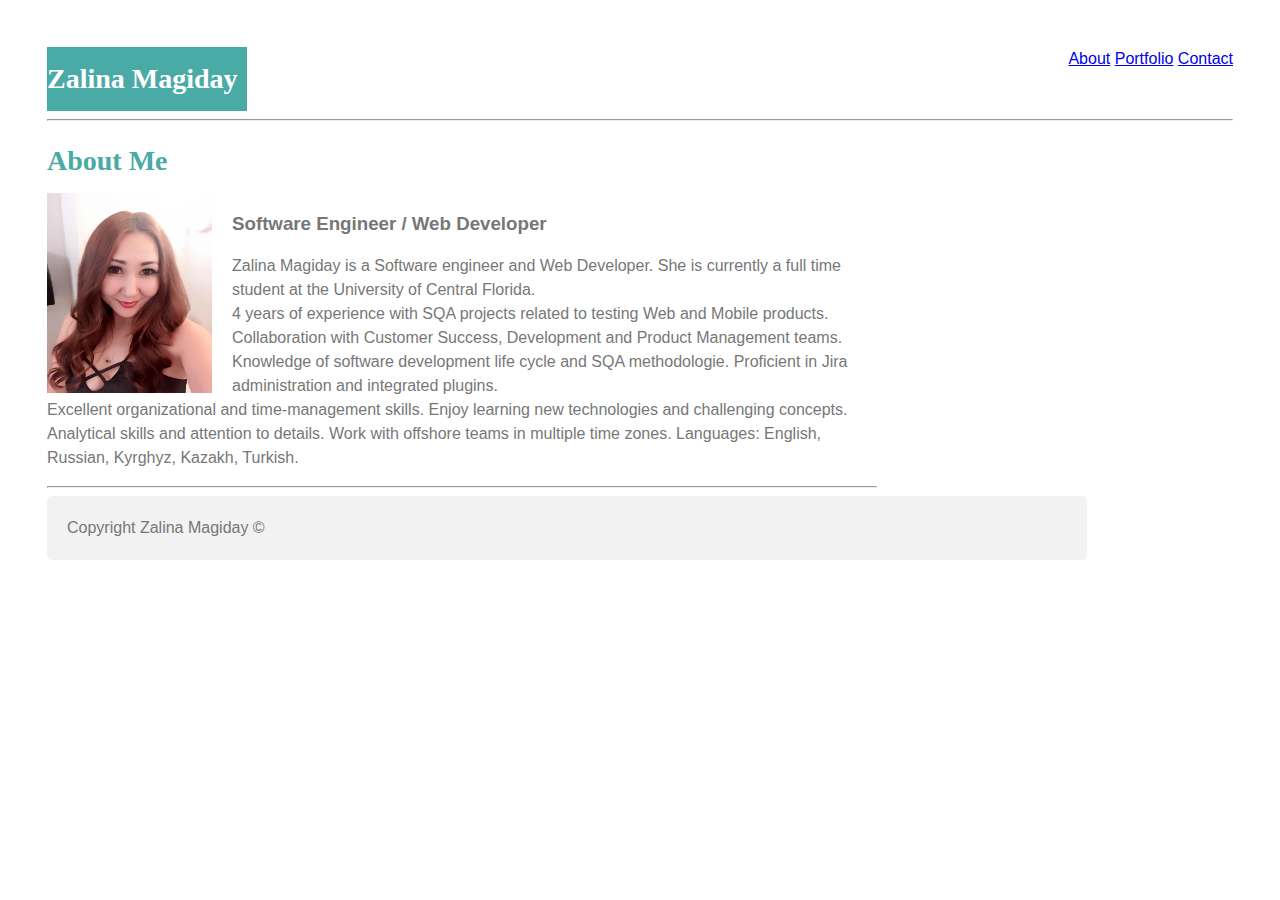
==== index.html @ f6993aa6 "index.html" ====
<!DOCTYPE html>
<html>
<head>
    <title>Zalina Magiday Bio</title>

    <link rel="stylesheet" type="text/css" href="./assets/style.css">

<body>
    
    <!-- Site Header -->
    <header>
        <!-- h1 -->
        <h1 class="header">Zalina Magiday</h1>

        <nav>
            
        <a href="index.html" class="gborder">About</a>
        <a href="portfolio.html" class="gborder">Portfolio</a>
        <a href="contact.html">Contact</a>

        </nav>
        <hr>
        <h2>About Me</h2>
    </header>

        <!-- Section 1: Biography -->
        <section id="main-bio">
            
            <!-- Headshot image -->
    
            <img id="bio-image" src="./assets/images/IMG_2789.JPG" alt="Zalina Magiday headshot">

            <!-- Paragraph with embedded link -->
            <h3>Software Engineer / Web Developer</h3>
            <p>
                Zalina Magiday is a Software engineer and Web Developer. She is currently a full time student at the University of Central Florida.
                <br>
            
                4 years of experience with SQA projects related to testing Web and Mobile products.
                Collaboration with Customer Success, Development and Product Management teams.
                Knowledge of software development life cycle and SQA methodologie.
                Proficient in Jira administration and integrated plugins.
                <br>

                Excellent organizational and time-management skills.
                Enjoy learning new technologies and challenging concepts.
                Analytical skills and attention to details.
                Work with offshore teams in multiple time zones.
                Languages: English, Russian, Kyrghyz, Kazakh, Turkish.
            
                
            </p>
    <hr>
    <footer>
        <div class="container">
            Copyright Zalina Magiday &copy;  
    </footer>
    </section>
    
    </div>

</body>
</head>
</html>
---- assets/style.css ----
body{ 
    background-color: white;    
    margin: 32px;
    padding: 15px;
    font-family:'Arial','Helvetica Neue', Helvetica, sans-serif;
    font: size 18px;
    color: #777777;
    line-height: 150%;
    background: url("../images/concrete_seamless.png");
}
nav {
    float: right;
}

.header { color:white;
display: inline-block;
background-color: #4aaaa5;
width: 200px;
margin: 0;
text-align: left;
padding-top: 20px;
font-family: Georgia, 'Times New Roman', Times, serif;
padding-bottom: 20px;
font-size: 28px;
}
 h2 { color: #4aaaa5;
    background-color: white;
    width: 200px;
    margin: 0;
    text-align: left;
    padding-top: 20px;
    font-family: Georgia, 'Times New Roman', Times, serif;
    padding-bottom: 20px;
    font-size: 28px;
    }

input[type=message], select {
    width: 100%;
}

  input[type=text], select {
    width: 100%;
    padding: 15px 20px;
    margin: 8px 0;
    display: inline-block;
    border: 1px solid #cccccc;
    border-radius: 2px;
    box-sizing: border-box;
    font-family: Arial, Helvetica, sans-serif;
  }
  
  input[type=submit] {
    width: 30%;
    background-color: #4aaaa5;
    color: white;
    padding: 12px 20px;
    margin: 8px 0;
    border: none;
    border-radius: 0px;
    cursor: pointer;
  }
  
  input[type=submit]:hover {
    background-color: orangered;
  }
  
  div {
    border-radius: 5px;
    background-color: #f2f2f2;
    padding: 20px;
  }
.container {
    width: 1000px;
    margin: 0 auto;
}

#main-bio,
#contact-info,
#bio-image {
    float: left;
}

#main-bio {
    width: 70%;
}
#contact-info {
    width: 30%;
}

#bio-image {
    margin-right: 20px;
    width: 165px;
    height: 200px;
}
#portfolio {

    padding: 30px 30px 20px 30px;
    margin-top: 30px;
    width: 900px;
    
}
.photo-size {

    height: 200px;
    width: 200px;
}
#content-portfolio p {

    text-align: center;
    background: #4aaaa5;
    color   : #FFF;
    padding: 20px;
    top: -90px;

}
#content-portfolio {

    overflow: auto;
    clear: both;

}

.wrap-project {

    float: left;
}

#trivia, #rutgers {

    margin-left: 30px;
}

div #me,
div #random,
div #image
div #photo,
div #rps {

    height: 280px;
}
@media screen (max-width: 980px) {
    section {
        max-width: 800px;
    }
}

@media screen (max-width: 768px) {
    section {
        max-width: 650px;
    }
    .content-top {
        width: 650px;
    }
    img {
        width: 200px; 
        height: 150px; 
    }
}

@media screen (max-width: 640px) {
    header {
        position: static;  
    }

     .content-top {
         position: static; 
         width: 100%;
     }

footer {

    border-top: 8px solid #4aaaa5;

}
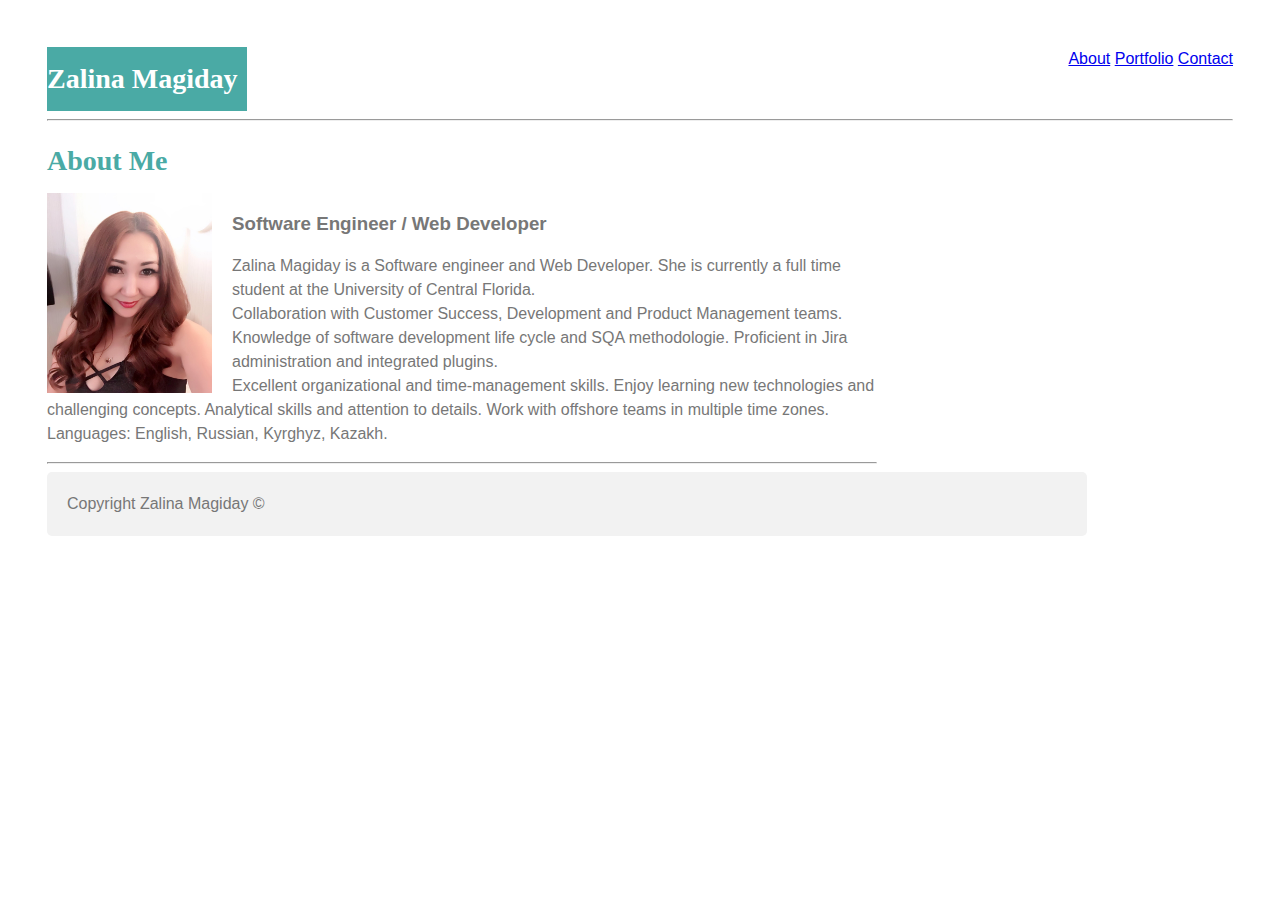
==== commit d3a88be1: "changes" ====
--- a/index.html
+++ b/index.html
@@ -35,8 +35,6 @@
             <p>
                 Zalina Magiday is a Software engineer and Web Developer. She is currently a full time student at the University of Central Florida.
                 <br>
-            
-                4 years of experience with SQA projects related to testing Web and Mobile products.
                 Collaboration with Customer Success, Development and Product Management teams.
                 Knowledge of software development life cycle and SQA methodologie.
                 Proficient in Jira administration and integrated plugins.
@@ -46,7 +44,7 @@
                 Enjoy learning new technologies and challenging concepts.
                 Analytical skills and attention to details.
                 Work with offshore teams in multiple time zones.
-                Languages: English, Russian, Kyrghyz, Kazakh, Turkish.
+                Languages: English, Russian, Kyrghyz, Kazakh.
             
                 
             </p>
